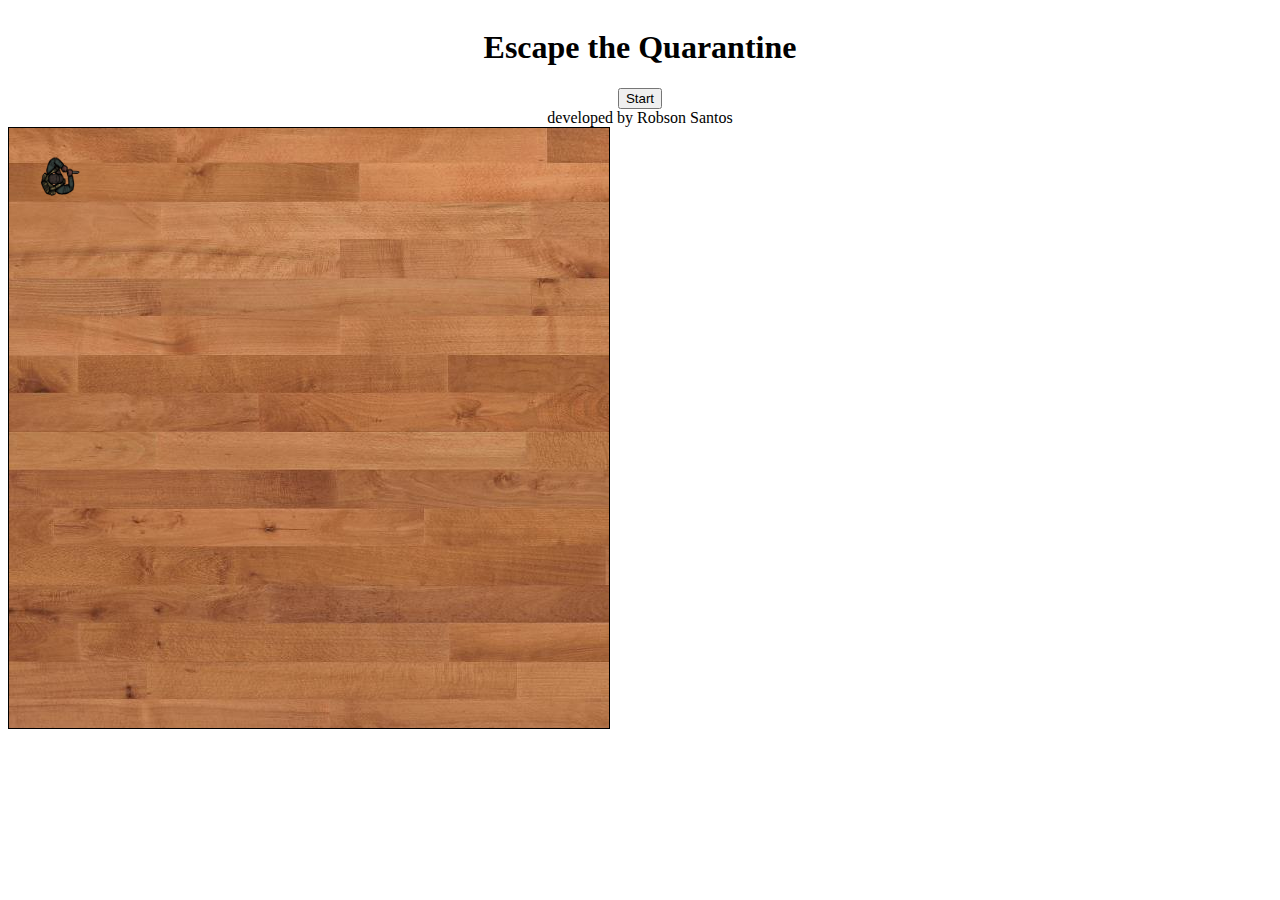
==== index/index.html @ ab35d15d "first commit with bg and player movimentation" ====
<!DOCTYPE html>
<html lang="en">
<head>
    <meta charset="UTF-8">
    <meta name="viewport" content="width=device-width, initial-scale=1.0">
    <title>Survive the Quarantine Game</title>
    <link rel="stylesheet" type="text/css" href="/styles/style.css">
</head>
<body>
    <header><h1>Escape the Quarantine</h1></header>
    <div class="main">
        <div>
            <script text="text/javascript" src="/js/index.js"></script>
        </div>
        <div>
            <button>Start</button>
        </div>
    </div>
<footer>developed by Robson Santos</footer> 
</body>
</html>
---- styles/style.css ----
body > canvas {
    border: 1px solid black;
    background-image: url(/images/floor.jpg);
    
}

header {
    display: flex;
    flex-direction: row;
	flex-wrap: nowrap;
	justify-content: space-around;
	align-items: center;
    align-content: stretch;
}

.main {
    display: flex;
    flex-direction: row;
	flex-wrap: nowrap;
	justify-content: center;
	align-items: center;
    align-content: stretch;

}

footer {
    display: flex;
    flex-direction: row;
	flex-wrap: nowrap;
	justify-content: space-around;
	align-items: center;
    align-content: stretch;
}
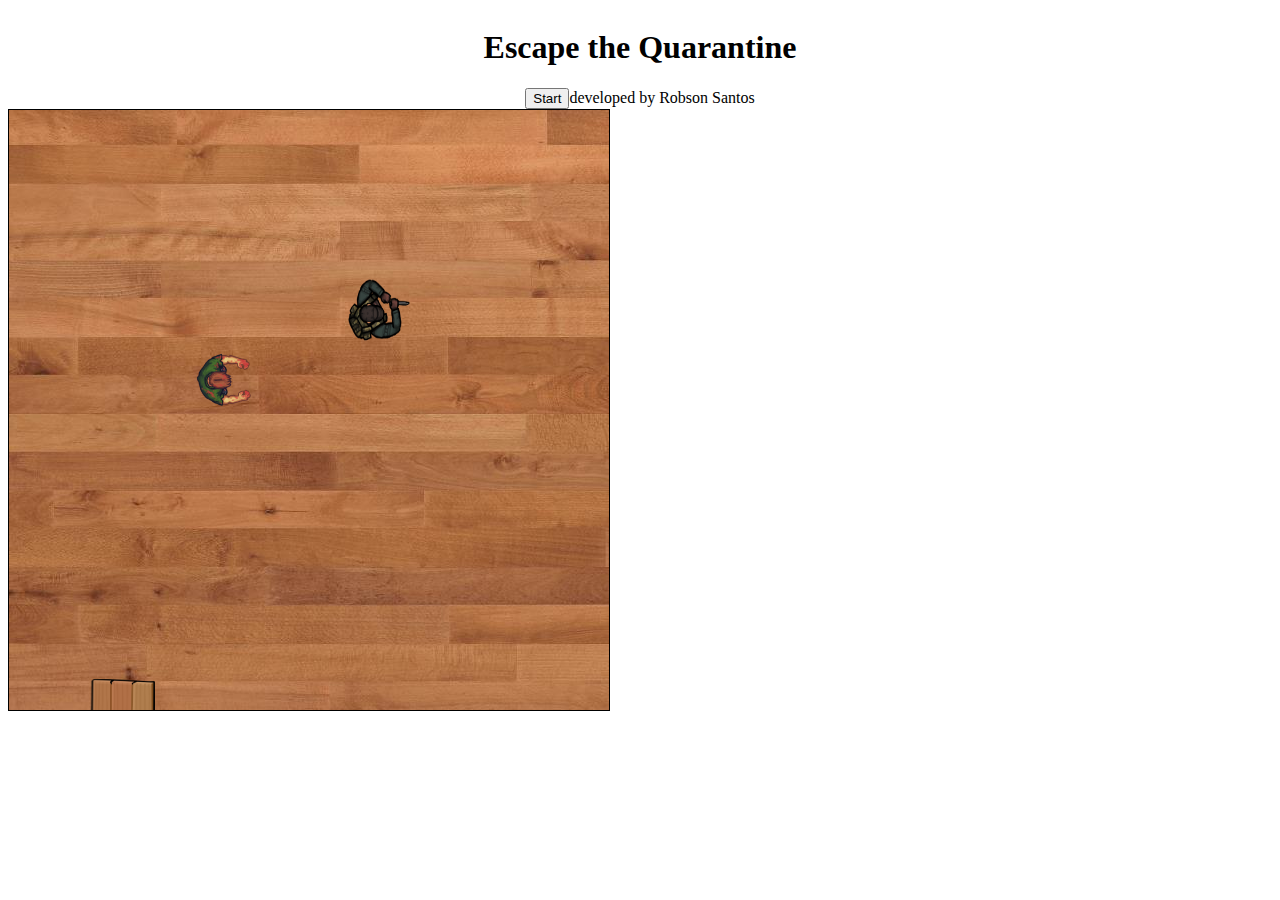
==== commit 80fd5570: "2º changes including  zombie, door and random pos." ====
--- a/index/index.html
+++ b/index/index.html
@@ -15,7 +15,7 @@
         <div>
             <button>Start</button>
         </div>
+        <footer>developed by Robson Santos</footer> 
     </div>
-<footer>developed by Robson Santos</footer> 
 </body>
 </html>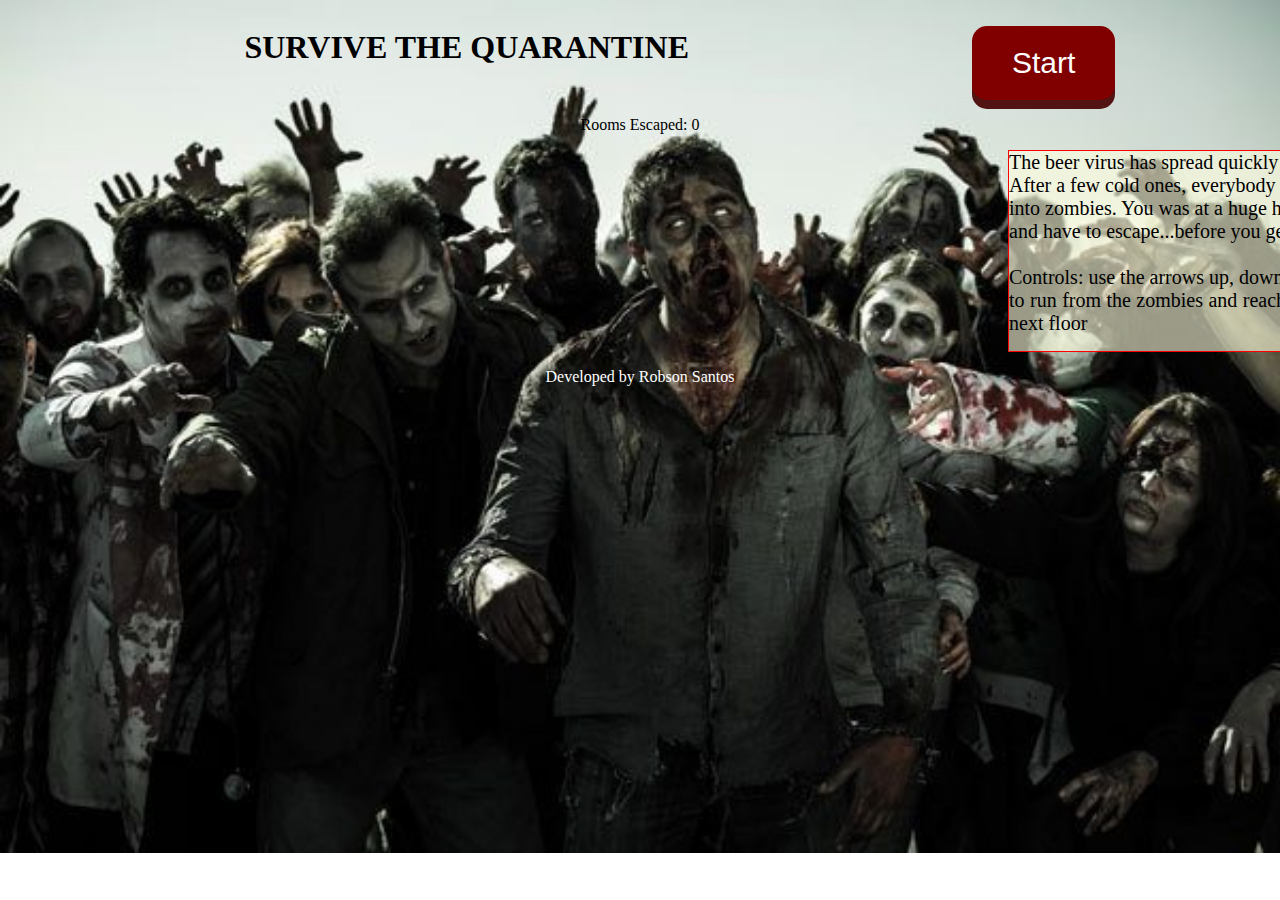
==== commit d5dd1a31: "Huge changes on the board, zombies pursuing!" ====
--- a/index/index.html
+++ b/index/index.html
@@ -1,21 +1,43 @@
 <!DOCTYPE html>
 <html lang="en">
+
 <head>
-    <meta charset="UTF-8">
-    <meta name="viewport" content="width=device-width, initial-scale=1.0">
-    <title>Survive the Quarantine Game</title>
-    <link rel="stylesheet" type="text/css" href="/styles/style.css">
+  <meta charset="UTF-8">
+  <meta name="viewport" content="width=device-width, initial-scale=1.0">
+  <meta http-equiv="X-UA-Compatible" content="ie=edge">
+  <script type="text/javascript" src="/js/index.js">
+  </script>
+  <link rel="stylesheet" href="/styles/style.css">
+  <title>Document</title>
 </head>
+
 <body>
-    <header><h1>Escape the Quarantine</h1></header>
-    <div class="main">
-        <div>
-            <script text="text/javascript" src="/js/index.js"></script>
-        </div>
-        <div>
-            <button>Start</button>
-        </div>
-        <footer>developed by Robson Santos</footer> 
+
+  <div class="game-intro">
+    <h1>SURVIVE THE QUARANTINE</h1>
+  </div>
+
+  <div id="game-board">
+    <canvas id="the-canvas" width="900" height="550"></canvas>
+  </div>
+  <br>
+    <button id="start-button">Start</button>
+    <div id="score-div">
+      <p>Rooms Escaped: <span id="score"> 0 </span></p>
     </div>
+    <div class="game-history">
+        The beer virus has spread quickly!<br> 
+        After a few cold ones, everybody turned<br> 
+        into zombies. You was at a huge hotel<br>
+        and have to escape...before you get bitten!!!<br>
+        <br>Controls: use the arrows up, down, left and right<br> to run from the zombies and reach the door to the next floor</div>
+    </div>
+    <footer>
+        <p>Developed by Robson Santos</p>
+    </footer>
+
+
+
 </body>
+
 </html>--- a/styles/style.css
+++ b/styles/style.css
@@ -1,33 +1,93 @@
-body > canvas {
-    border: 1px solid black;
-    background-image: url(/images/floor.jpg);
-    
-}
+body {
+    padding: 0;
+    text-align: center;
+  }
+  
+  .game-intro {
+    float: left;
+    padding: 0% 10%;
+  }
+  
+  .game-intro p {
+    font-size: 18px;
+    font-family: "Verdana";
+  }
+  
+  .logo-img {
+    width: 350px;
+  }
+  
+  .arrows-img {
+    width: 150px;
+  }
+  
+  body button {
+        display: inline-block;
+        padding: 20px 40px;
+        font-size: 30px;
+        cursor: pointer;
+        text-align: center;
+        text-decoration: none;
+        outline: none;
+        color: #fff;
+        background-color: maroon;
+        border: none;
+        border-radius: 15px;
+        box-shadow: 0 9px rgb(82, 19, 19);
+      }
+      
+  button:hover {background-color: red}
+      
+  button:active {
+        background-color: #3e8e41;
+        box-shadow: 0 5px #666;
+        transform: translateY(4px);
+      }
+  
+  
+  #game-board {
+    float: left;
+    padding: 20px 0px;
+    background-image: url("/images/floor.jpg");
+    background-size: contain;
+    border: 2px solid black;
+  }
 
-header {
-    display: flex;
-    flex-direction: row;
-	flex-wrap: nowrap;
-	justify-content: space-around;
-	align-items: center;
-    align-content: stretch;
-}
+  embed {
+      style: none;
+  }
 
-.main {
-    display: flex;
-    flex-direction: row;
-	flex-wrap: nowrap;
-	justify-content: center;
-	align-items: center;
-    align-content: stretch;
+  .game-history {
+      background-color: #FFFFE099;
+      border: 1px solid red;
+      display: flex;
+      margin-left: 1000px;
+      width: 400px;
+      height: 200px;
+      font-size: 20px;
+      font-weight: 200;
+      color: black;
+      text-align: justify;
+  }
 
-}
+  body {
+      background-image: url(/images/zombies.jpg);
+      background-repeat: no-repeat;
+      background-size: cover;
+  }
 
-footer {
-    display: flex;
-    flex-direction: row;
-	flex-wrap: nowrap;
-	justify-content: space-around;
-	align-items: center;
-    align-content: stretch;
-}+  h1 {
+      margin-left: 110px;
+  }
+
+  h1:hover {color: red}
+      
+  h1:active {
+        background-color: #3e8e41;
+        box-shadow: 0 5px #666;
+        transform: translateY(4px);
+      }
+  
+  footer {
+      color: white;
+  }    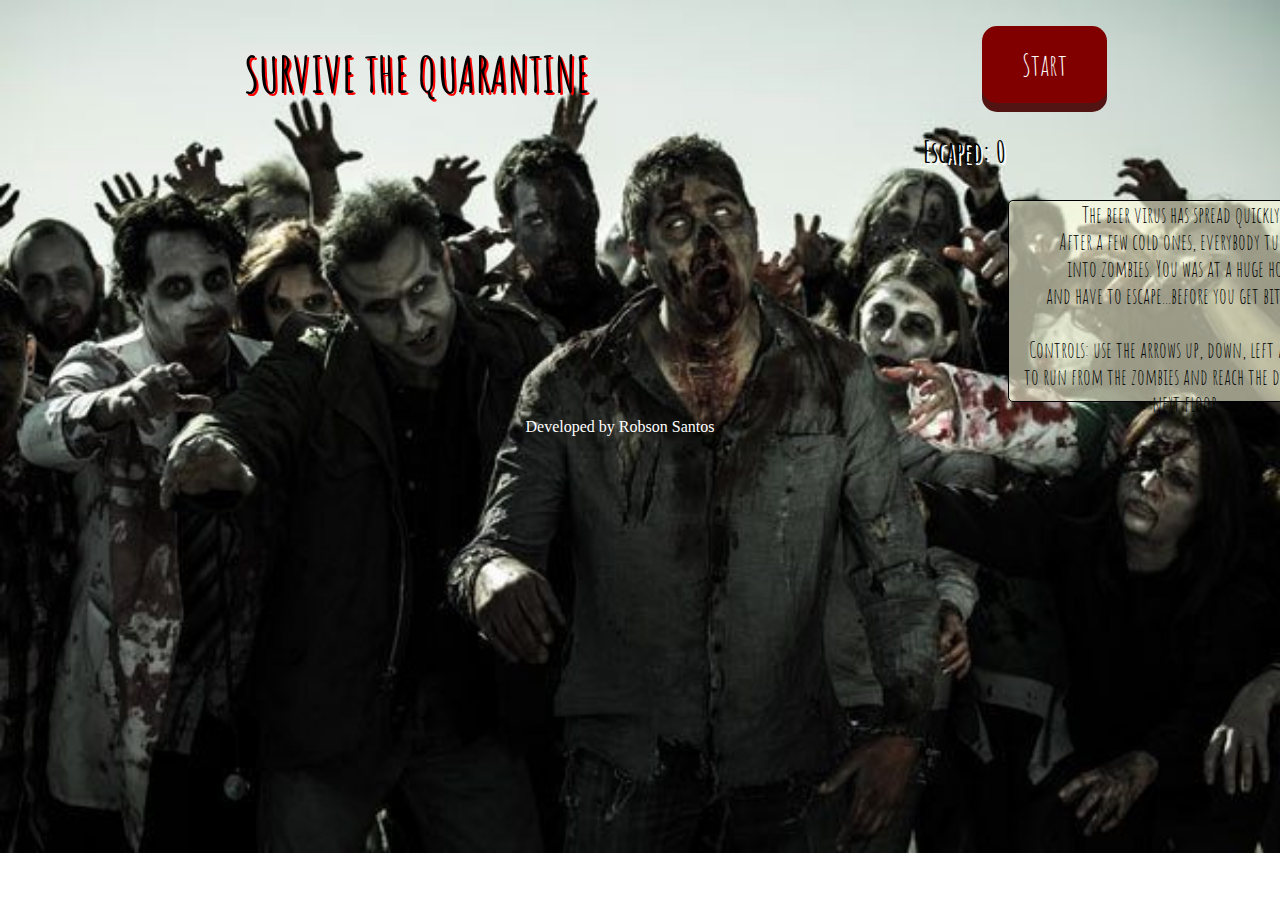
==== commit 060c624a: "Including visual fx" ====
--- a/index/index.html
+++ b/index/index.html
@@ -8,6 +8,7 @@
   <script type="text/javascript" src="/js/index.js">
   </script>
   <link rel="stylesheet" href="/styles/style.css">
+  <link rel="stylesheet" type="text/css" href="//fonts.googleapis.com/css?family=Amatic+SC" />
   <title>Document</title>
 </head>
 
@@ -23,14 +24,15 @@
   <br>
     <button id="start-button">Start</button>
     <div id="score-div">
-      <p>Rooms Escaped: <span id="score"> 0 </span></p>
+      <p><strong>Escaped: <span id="score"> 0 </span></strong></p>
     </div>
     <div class="game-history">
-        The beer virus has spread quickly!<br> 
+        <strong>The beer virus has spread quickly!<br> 
         After a few cold ones, everybody turned<br> 
         into zombies. You was at a huge hotel<br>
         and have to escape...before you get bitten!!!<br>
-        <br>Controls: use the arrows up, down, left and right<br> to run from the zombies and reach the door to the next floor</div>
+        <br>Controls: use the arrows up, down, left and right<br>
+        to run from the zombies and reach the door to the next floor</strong></div>
     </div>
     <footer>
         <p>Developed by Robson Santos</p>
--- a/styles/style.css
+++ b/styles/style.css
@@ -25,6 +25,7 @@
         display: inline-block;
         padding: 20px 40px;
         font-size: 30px;
+        font-family: "Amatic SC";
         cursor: pointer;
         text-align: center;
         text-decoration: none;
@@ -34,6 +35,7 @@
         border: none;
         border-radius: 15px;
         box-shadow: 0 9px rgb(82, 19, 19);
+        margin-left: 100px;
       }
       
   button:hover {background-color: red}
@@ -51,23 +53,23 @@
     background-image: url("/images/floor.jpg");
     background-size: contain;
     border: 2px solid black;
+    border-radius: 10px;
   }
 
-  embed {
-      style: none;
-  }
 
   .game-history {
       background-color: #FFFFE099;
-      border: 1px solid red;
+      border: 1px solid black;
+      font-family: "Amatic SC";
       display: flex;
       margin-left: 1000px;
-      width: 400px;
+      width: 350px;
       height: 200px;
-      font-size: 20px;
+      font-size: 22px;
       font-weight: 200;
       color: black;
-      text-align: justify;
+      align-content: stretch;
+      border-radius: 5px;
   }
 
   body {
@@ -78,6 +80,9 @@
 
   h1 {
       margin-left: 110px;
+      font-family: "Amatic SC";
+      font-size: 50px;
+      text-shadow: 2px 2px red;
   }
 
   h1:hover {color: red}
@@ -90,4 +95,12 @@
   
   footer {
       color: white;
-  }    +      margin-right: 40px;
+  }    
+
+  #score-div {
+      font-family: "Amatic SC";
+      margin-right: 60px;
+      font-size: 30px;
+      text-shadow: 2px 2px white;
+  }